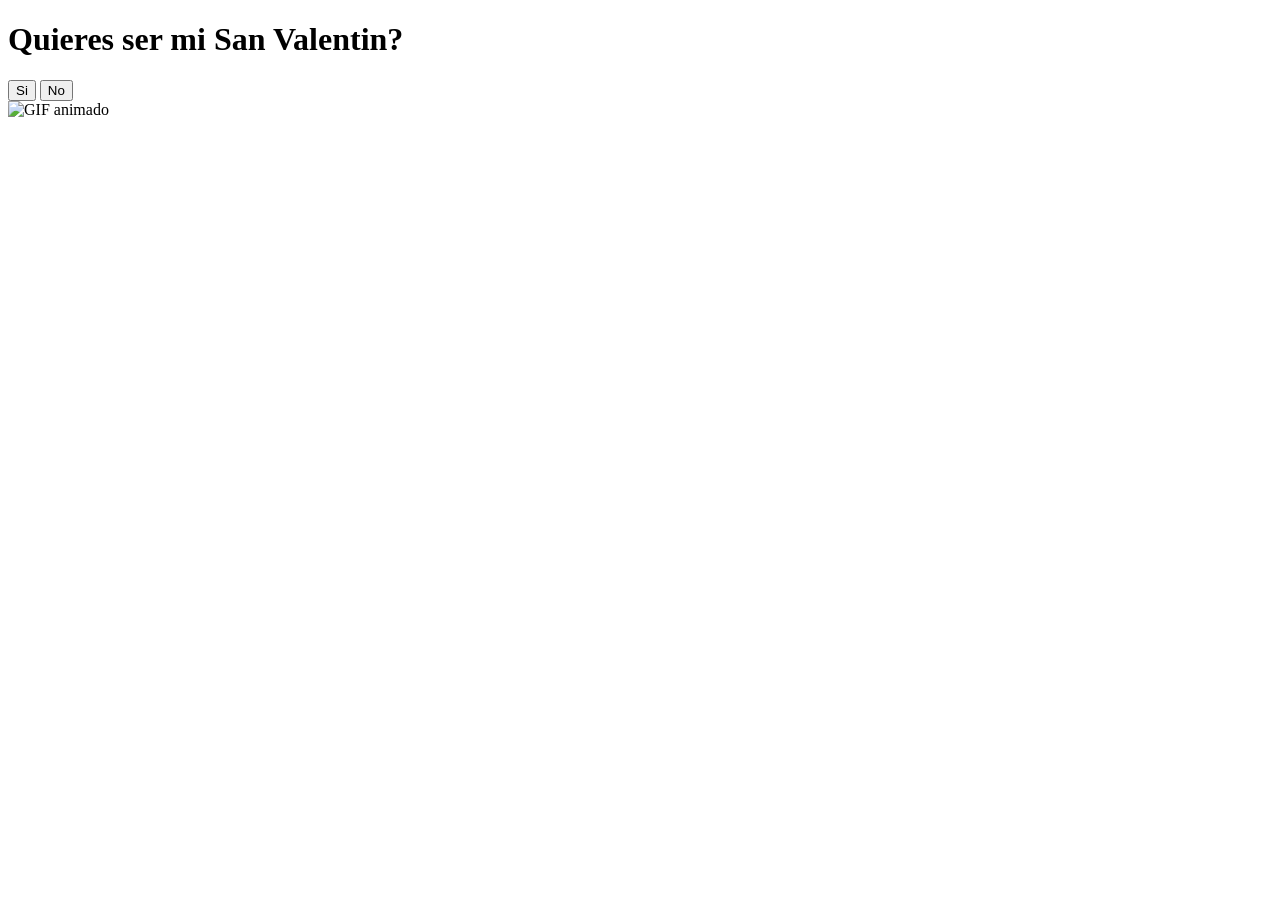
==== index.html @ dec70d8f "subiendo mi proyecto de San Valentin" ====
<!DOCTYPE html>
<html lang="en">
<head>
    <meta charset="UTF-8">
    <meta name="viewport" content="width=device-width, initial-scale=1.0">
    <title>Quieres ser mi San Valentin?</title>
    <link rel="stylesheet" href="style.css">
</head>
<body>
    <div class="container">
        <h1>Quieres ser mi San Valentin?</h1>
        <div class="buttons">
            <button class="yes-button" onclick="handleYesClick()">Si</button>
            <button class="no-button" onclick="handleNoClick()">No</button>
        </div>
        <div class="gif_container">
            <img src="https://i.pinimg.com/originals/90/fe/97/90fe97c10b28b70a0caefd9866f22e6b.gif" alt="GIF animado" width="450" height="522">
               </div>
    </div>
    <script src="const messages = [.js"></script>
</body>
</html>
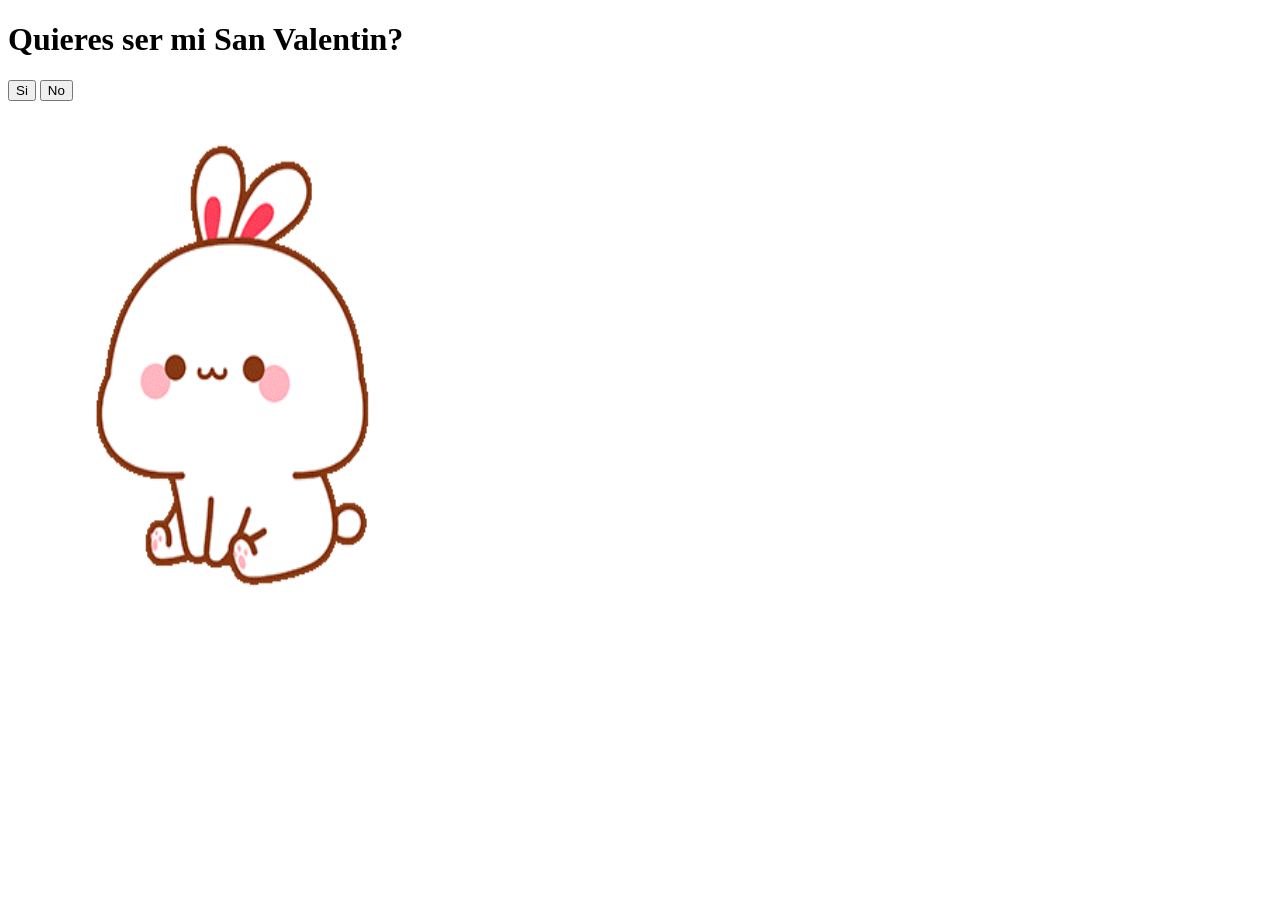
==== commit 63993c45: "actualizado" ====
--- a/index.html
+++ b/index.html
@@ -14,7 +14,7 @@
             <button class="no-button" onclick="handleNoClick()">No</button>
         </div>
         <div class="gif_container">
-            <img src="https://i.pinimg.com/originals/90/fe/97/90fe97c10b28b70a0caefd9866f22e6b.gif" alt="GIF animado" width="450" height="522">
+            <img src="gif.gif" alt="GIF animado" width="450" height="522">
                </div>
     </div>
     <script src="const messages = [.js"></script>
